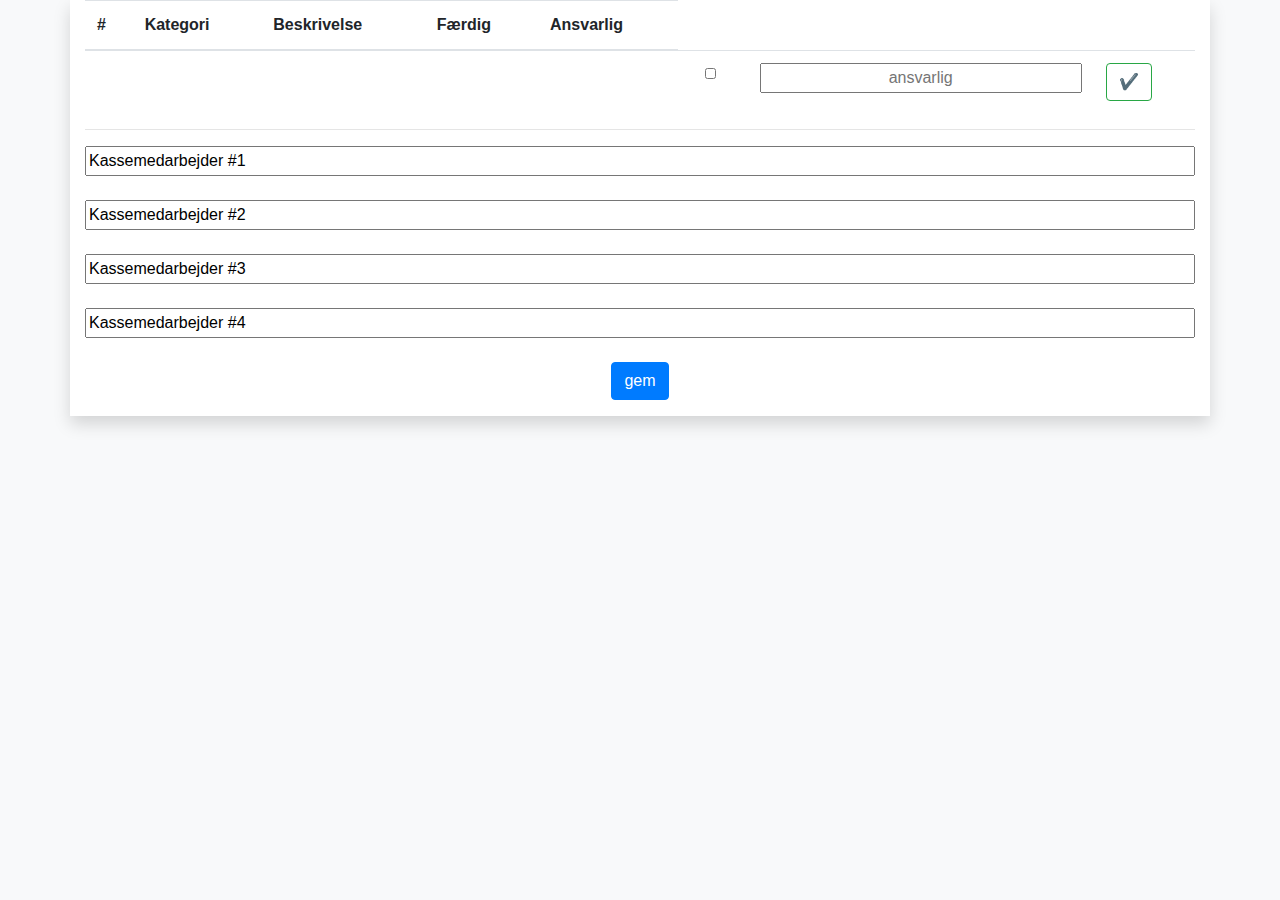
==== src/main/resources/templates/schedule.html @ bd7a28f4 "Fixed thymeleaf issue" ====
<!doctype html>
<html lang="en" xmlns:th="http://www.w3.org/1999/xhtml">
<head>
    <!-- Required meta tags -->
    <meta charset="utf-8">
    <meta name="viewport" content="width=device-width, initial-scale=1, shrink-to-fit=no">

    <!-- Bootstrap CSS -->
    <link rel="stylesheet" href="../stylesheets/bootstrap.css">
    <title>Netto</title>
</head>
<body class="bg-light">
<div class="container bg-white shadow">
    <table class="table">
        <thead>
            <th>#</th>
            <th>Kategori</th>
            <th>Beskrivelse</th>
            <th>Færdig</th>
            <th>Ansvarlig</th>
        </thead>
        <tbody>
            <tr th:each="scheduleTask: ${schedule.scheduleTasks}">
                <th th:text="${scheduleTask.task.id}"></th>
                <td th:text="${scheduleTask.task.category}"></td>
                <td th:text="${scheduleTask.task.description}"></td>
                <form action="/update-task" method="post">
                    <td><input hidden th:name="id" th:value="${scheduleTask.id}"></td>
                    <td><input hidden th:name="taskId" th:value="${scheduleTask.task.id}"></td>
                    <td><input hidden th:name="scheduleId" th:value="${scheduleTask.schedule.id}"></td>
                    <td><input th:checked="${scheduleTask.done}" class="input-group form-check-input" type="checkbox" name="done"></td>
                    <td><input th:value="${scheduleTask.responsible}" class="input-group text-center" type="text" placeholder="ansvarlig" name="responsible"></td>
                    <td><button class="btn btn-outline-success" type="submit">✔</button></td>
                </form>
            </tr>
        </tbody>
    </table>
    <hr>
    <form action="">
        <div class="text-center">
            <input class="input-group mb-4" value="Kassemedarbejder #1">
            <input class="input-group mb-4" value="Kassemedarbejder #2">
            <input class="input-group mb-4" value="Kassemedarbejder #3">
            <input class="input-group mb-4" value="Kassemedarbejder #4">
            <button class="btn btn-primary mb-3" type="submit">gem</button>
        </div>
    </form>

</div>

<!-- Optional JavaScript -->
<!-- jQuery first, then Popper.js, then Bootstrap JS -->
<script src="scripts/jquery.min.js"></script>
<script src="scripts/popper.min.js"></script>
<script src="scripts/bootstrap.min.js"></script>
</body>
</html>
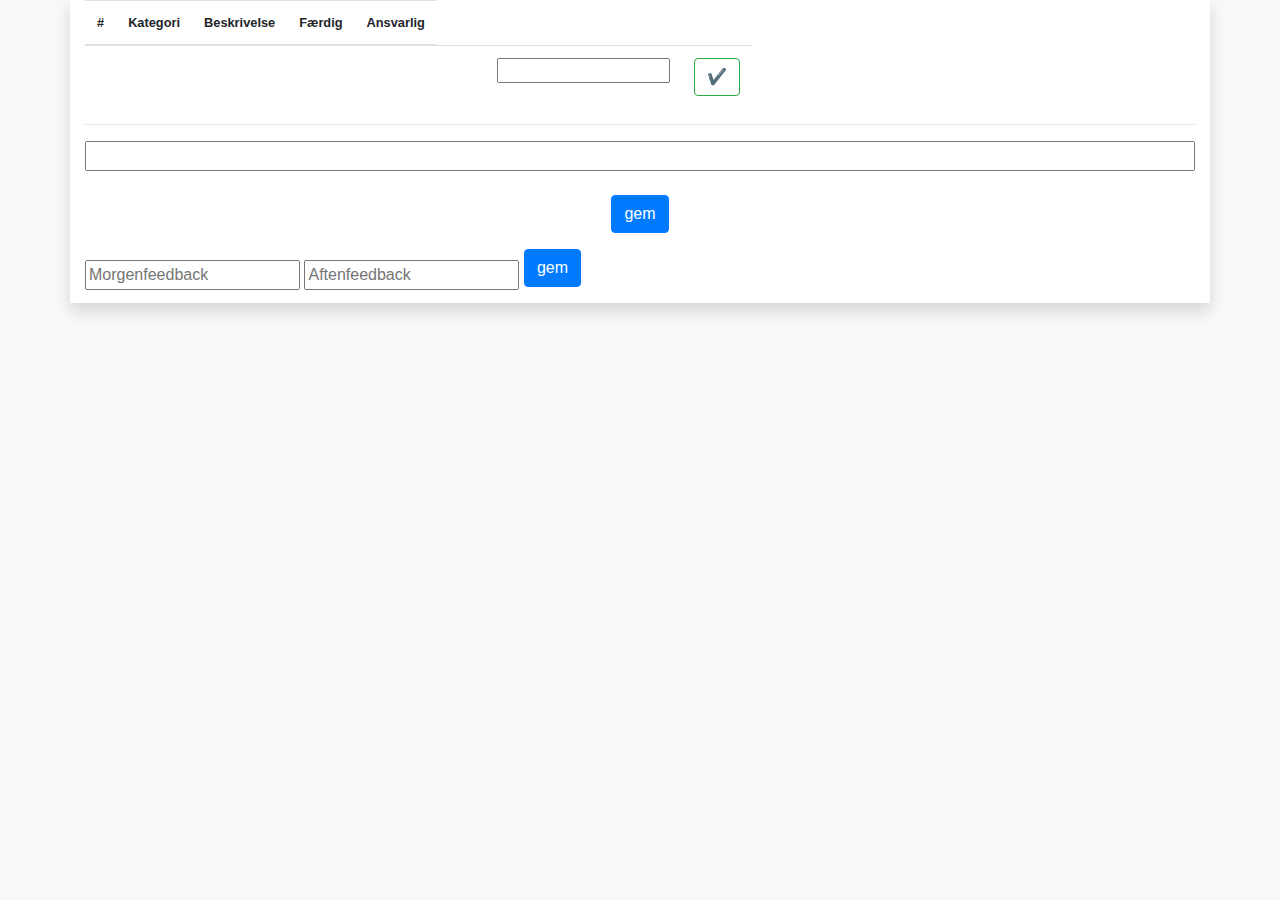
==== commit 741dbe74: "start sprint two" ====
--- a/src/main/resources/templates/schedule.html
+++ b/src/main/resources/templates/schedule.html
@@ -11,17 +11,17 @@
 </head>
 <body class="bg-light">
 <div class="container bg-white shadow">
-    <table class="table">
+    <table class="table table-responsive small">
         <thead>
-            <th>#</th>
-            <th>Kategori</th>
-            <th>Beskrivelse</th>
-            <th>Færdig</th>
-            <th>Ansvarlig</th>
+            <th scope="col">#</th>
+            <th scope="col">Kategori</th>
+            <th scope="col">Beskrivelse</th>
+            <th scope="col">Færdig</th>
+            <th scope="col">Ansvarlig</th>
         </thead>
         <tbody>
             <tr th:each="scheduleTask: ${schedule.scheduleTasks}">
-                <th th:text="${scheduleTask.task.id}"></th>
+                <th scope="row" th:text="${scheduleTask.task.id}"></th>
                 <td th:text="${scheduleTask.task.category}"></td>
                 <td th:text="${scheduleTask.task.description}"></td>
                 <form action="/update-task" method="post">
@@ -29,7 +29,7 @@
                     <td><input hidden th:name="taskId" th:value="${scheduleTask.task.id}"></td>
                     <td><input hidden th:name="scheduleId" th:value="${scheduleTask.schedule.id}"></td>
                     <td><input th:checked="${scheduleTask.done}" class="input-group form-check-input" type="checkbox" name="done"></td>
-                    <td><input th:value="${scheduleTask.responsible}" class="input-group text-center" type="text" placeholder="ansvarlig" name="responsible"></td>
+                    <td><input th:value="${scheduleTask.responsible}" class="input-group text-center" type="text" name="responsible"></td>
                     <td><button class="btn btn-outline-success" type="submit">✔</button></td>
                 </form>
             </tr>
@@ -38,14 +38,20 @@
     <hr>
     <form action="">
         <div class="text-center">
-            <input class="input-group mb-4" value="Kassemedarbejder #1">
-            <input class="input-group mb-4" value="Kassemedarbejder #2">
-            <input class="input-group mb-4" value="Kassemedarbejder #3">
-            <input class="input-group mb-4" value="Kassemedarbejder #4">
+            <form th:each="cashier: ${schedule.cashiers}" method="post" action="/update-cashier">
+            <input class="input-group mb-4" th:value="${cashier.name}" name="name">
             <button class="btn btn-primary mb-3" type="submit">gem</button>
+            </form>
         </div>
     </form>
-
+    <form action="/update-schedule" method="post">
+        <input hidden th:value="${schedule.id}" name="id">
+        <input hidden th:value="${schedule.date}" type="date" name="date">
+        <input hidden th:value="${schedule.shiftResponsibility}" name="shiftResponsibility">
+        <input type="text" placeholder="Morgenfeedback" th:value="${schedule.feedbackMorning}" name="feedbackMorning">
+        <input type="text" placeholder="Aftenfeedback" th:value="${schedule.feedbackEvening}" name="feedbackEvening">
+        <button class="btn btn-primary mb-3" type="submit">gem</button>
+    </form>
 </div>
 
 <!-- Optional JavaScript -->
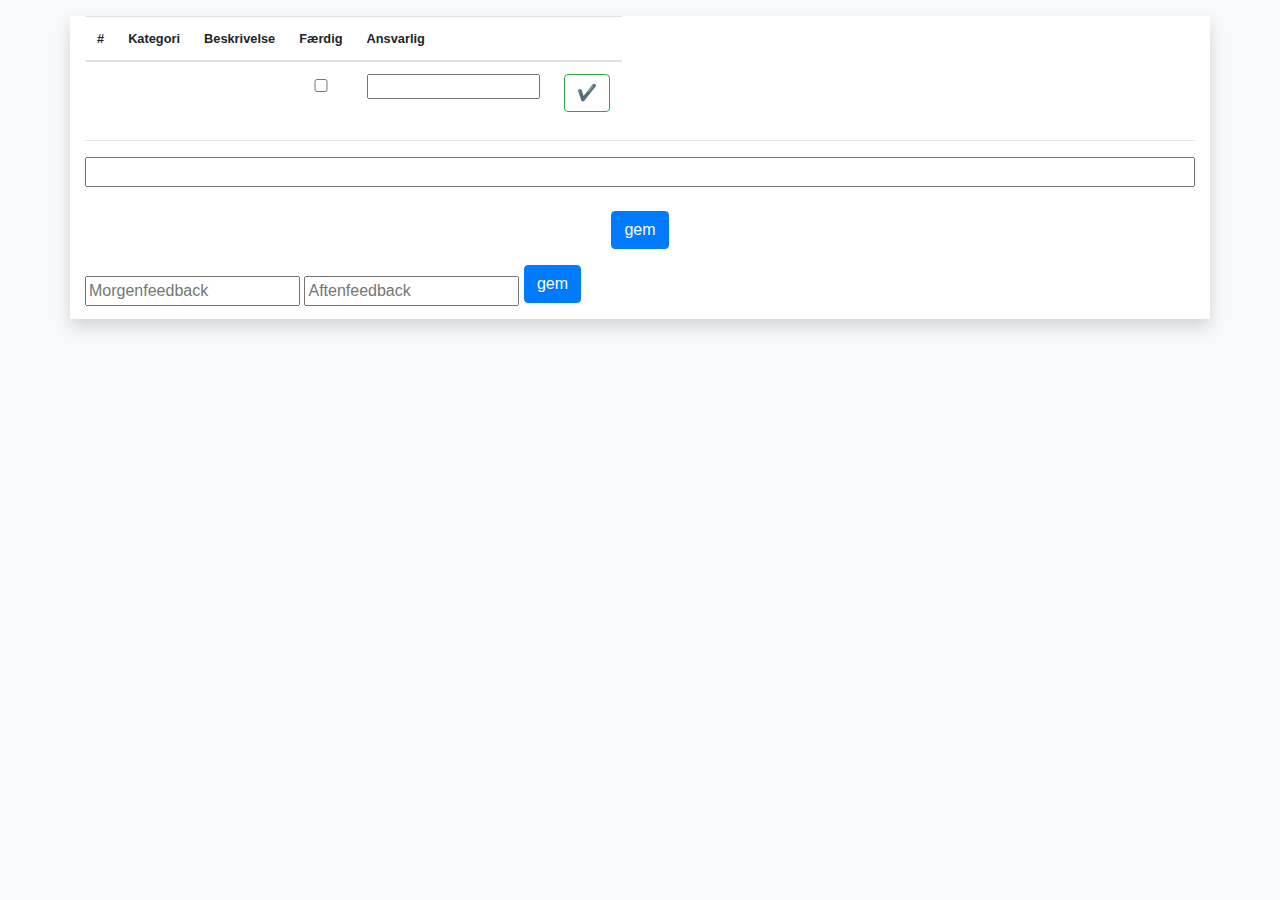
==== commit eacfe054: "Clickable rows" ====
--- a/src/main/resources/templates/schedule.html
+++ b/src/main/resources/templates/schedule.html
@@ -10,25 +10,28 @@
     <title>Netto</title>
 </head>
 <body class="bg-light">
-<div class="container bg-white shadow">
+<div class="container bg-white shadow mt-3">
     <table class="table table-responsive small">
         <thead>
+        <tr>
             <th scope="col">#</th>
             <th scope="col">Kategori</th>
             <th scope="col">Beskrivelse</th>
             <th scope="col">Færdig</th>
             <th scope="col">Ansvarlig</th>
+            <th scope="col"></th>
+        </tr>
         </thead>
         <tbody>
-            <tr th:each="scheduleTask: ${schedule.scheduleTasks}">
-                <th scope="row" th:text="${scheduleTask.task.id}"></th>
-                <td th:text="${scheduleTask.task.category}"></td>
-                <td th:text="${scheduleTask.task.description}"></td>
+            <tr th:each="scheduleTask: ${schedule.scheduleTasks}" >
+                <th scope="row" th:text="${scheduleTask.task.id}" th:style="${scheduleTask.isDone()} ? 'color:#a9a9a9;' : 'color:black;'" ></th>
+                <td th:text="${scheduleTask.task.category}"  th:style="${scheduleTask.isDone()} ? 'color:#a9a9a9;' : 'color:black;'"></td>
+                <td th:text="${scheduleTask.task.description}" th:style="${scheduleTask.isDone()} ? 'color:#a9a9a9;' : 'color:black;'"></td>
                 <form action="/update-task" method="post">
-                    <td><input hidden th:name="id" th:value="${scheduleTask.id}"></td>
-                    <td><input hidden th:name="taskId" th:value="${scheduleTask.task.id}"></td>
-                    <td><input hidden th:name="scheduleId" th:value="${scheduleTask.schedule.id}"></td>
-                    <td><input th:checked="${scheduleTask.done}" class="input-group form-check-input" type="checkbox" name="done"></td>
+                    <input hidden th:name="id" th:value="${scheduleTask.id}">
+                    <input hidden th:name="taskId" th:value="${scheduleTask.task.id}">
+                    <input hidden th:name="scheduleId" th:value="${scheduleTask.schedule.id}">
+                    <td align="right"><input th:checked="${scheduleTask.done}" class="input-group form-check-input" type="checkbox" name="done"></td>
                     <td><input th:value="${scheduleTask.responsible}" class="input-group text-center" type="text" name="responsible"></td>
                     <td><button class="btn btn-outline-success" type="submit">✔</button></td>
                 </form>
@@ -36,14 +39,16 @@
         </tbody>
     </table>
     <hr>
-    <form action="">
-        <div class="text-center">
-            <form th:each="cashier: ${schedule.cashiers}" method="post" action="/update-cashier">
+
+    <div th:each="cashier: ${schedule.cashiers}" class="text-center">
+        <form method="post" action="/update-cashier">
+            <input hidden th:name="id" th:value="${cashier.id}">
+            <input hidden th:name="scheduleFkId" th:value="${cashier.schedule.id}">
             <input class="input-group mb-4" th:value="${cashier.name}" name="name">
+            <input hidden th:name="schedule" th:field="${schedule}">
             <button class="btn btn-primary mb-3" type="submit">gem</button>
-            </form>
-        </div>
-    </form>
+        </form>
+    </div>
     <form action="/update-schedule" method="post">
         <input hidden th:value="${schedule.id}" name="id">
         <input hidden th:value="${schedule.date}" type="date" name="date">
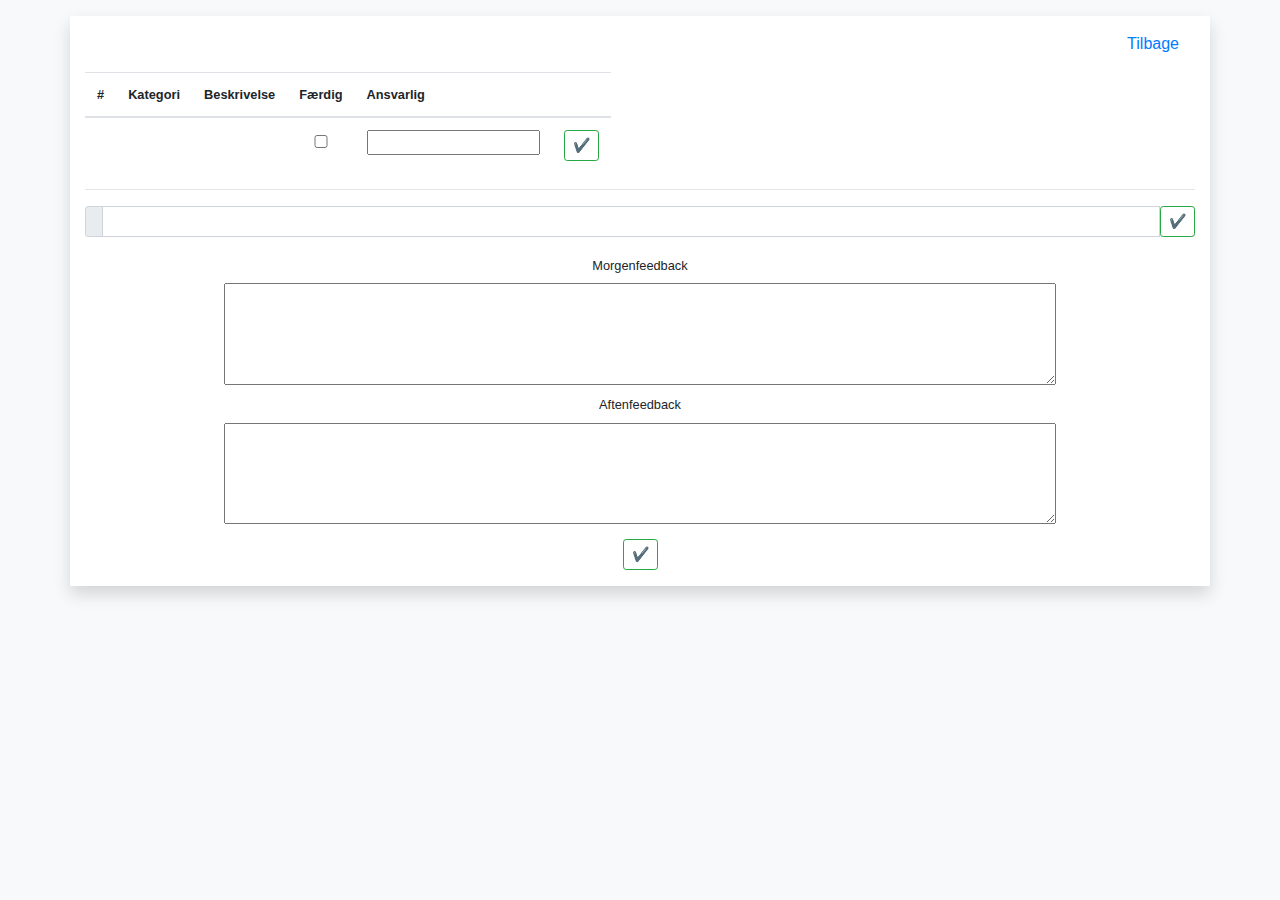
==== commit ee67606b: "CSS- & HTML-ændringer" ====
--- a/src/main/resources/templates/schedule.html
+++ b/src/main/resources/templates/schedule.html
@@ -11,11 +11,17 @@
 </head>
 <body class="bg-light">
 <div class="container bg-white shadow mt-3">
+    <nav class="navbar navbar-light bg-white justify-content-center justify-content-md-between">
+            <a class="navbar-brand d-inline-block" href="/">
+                <img src="../images/netto-logo.svg" width="150" class="d-inline-block align-top" alt="">
+            </a>
+        <a href="/"><span aria-hidden="true">Tilbage</span></a>
+    </nav>
     <table class="table table-responsive small">
         <thead>
         <tr>
-            <th scope="col">#</th>
-            <th scope="col">Kategori</th>
+            <th class="d-none d-sm-table-cell" scope="col">#</th>
+            <th class="d-none d-sm-table-cell" scope="col">Kategori</th>
             <th scope="col">Beskrivelse</th>
             <th scope="col">Færdig</th>
             <th scope="col">Ansvarlig</th>
@@ -24,8 +30,8 @@
         </thead>
         <tbody>
             <tr th:each="scheduleTask: ${schedule.scheduleTasks}" >
-                <th scope="row" th:text="${scheduleTask.task.id}" th:style="${scheduleTask.isDone()} ? 'color:#a9a9a9;' : 'color:black;'" ></th>
-                <td th:text="${scheduleTask.task.category}"  th:style="${scheduleTask.isDone()} ? 'color:#a9a9a9;' : 'color:black;'"></td>
+                <th class="d-none d-sm-table-cell" scope="row" th:text="${scheduleTask.task.id}" th:style="${scheduleTask.isDone()} ? 'color:#a9a9a9;' : 'color:black;'" ></th>
+                <td class="d-none d-sm-table-cell" th:text="${scheduleTask.task.category}"  th:style="${scheduleTask.isDone()} ? 'color:#a9a9a9;' : 'color:black;'"></td>
                 <td th:text="${scheduleTask.task.description}" th:style="${scheduleTask.isDone()} ? 'color:#a9a9a9;' : 'color:black;'"></td>
                 <form action="/update-task" method="post">
                     <input hidden th:name="id" th:value="${scheduleTask.id}">
@@ -33,30 +39,40 @@
                     <input hidden th:name="scheduleId" th:value="${scheduleTask.schedule.id}">
                     <td align="right"><input th:checked="${scheduleTask.done}" class="input-group form-check-input" type="checkbox" name="done"></td>
                     <td><input th:value="${scheduleTask.responsible}" class="input-group text-center" type="text" name="responsible"></td>
-                    <td><button class="btn btn-outline-success" type="submit">✔</button></td>
+                    <td><button class="btn btn-outline-success btn-sm" type="submit">✔</button></td>
                 </form>
             </tr>
         </tbody>
     </table>
     <hr>
 
-    <div th:each="cashier: ${schedule.cashiers}" class="text-center">
+    <div th:each="cashier,iter: ${schedule.cashiers}" class="text-center mb-3">
         <form method="post" action="/update-cashier">
             <input hidden th:name="id" th:value="${cashier.id}">
             <input hidden th:name="scheduleFkId" th:value="${cashier.schedule.id}">
-            <input class="input-group mb-4" th:value="${cashier.name}" name="name">
+            <div class="input-group input-group-sm">
+            <div class="input-group-prepend">
+                <span class="input-group-text" id="inputGroup-sizing-sm" th:text="'Kassemedarbejder #' + ${iter.index + 1}"></span>
+            </div>
+            <input class="form-control" th:value="${cashier.name}" name="name">
             <input hidden th:name="schedule" th:field="${schedule}">
-            <button class="btn btn-primary mb-3" type="submit">gem</button>
+            <button class="btn btn-outline-success btn-sm d-inline-block" type="submit">✔</button>
+            </div>
         </form>
     </div>
+    <div class="text-center">
     <form action="/update-schedule" method="post">
         <input hidden th:value="${schedule.id}" name="id">
         <input hidden th:value="${schedule.date}" type="date" name="date">
         <input hidden th:value="${schedule.shiftResponsibility}" name="shiftResponsibility">
-        <input type="text" placeholder="Morgenfeedback" th:value="${schedule.feedbackMorning}" name="feedbackMorning">
-        <input type="text" placeholder="Aftenfeedback" th:value="${schedule.feedbackEvening}" name="feedbackEvening">
-        <button class="btn btn-primary mb-3" type="submit">gem</button>
+        <label class="small w-100">Morgenfeedback</label>
+        <textarea class="w-75 small" type="text" rows="5" th:text="${schedule.feedbackMorning}" name="feedbackMorning"></textarea>
+        <label class="small w-100">Aftenfeedback</label>
+        <textarea class="w-75 mb-2 small" type="text" rows="5" th:text="${schedule.feedbackEvening}" name="feedbackEvening"></textarea>
+        <br>
+        <button class="btn btn-outline-success btn-sm mb-3" type="submit">✔</button>
     </form>
+    </div>
 </div>
 
 <!-- Optional JavaScript -->
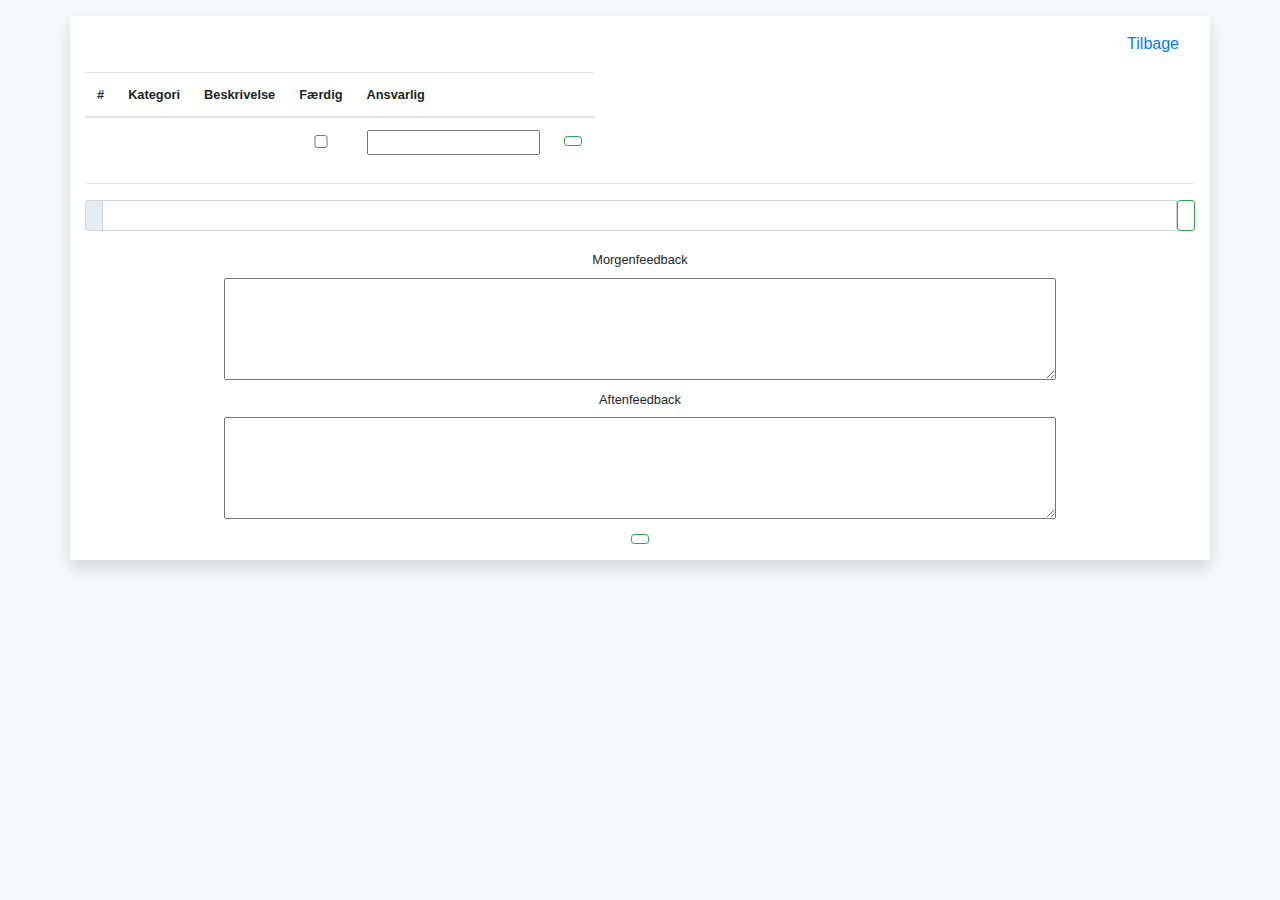
==== commit ccc0c309: "Final Edition" ====
--- a/src/main/resources/templates/schedule.html
+++ b/src/main/resources/templates/schedule.html
@@ -7,6 +7,8 @@
 
     <!-- Bootstrap CSS -->
     <link rel="stylesheet" href="../stylesheets/bootstrap.css">
+    <link rel="stylesheet" href="https://use.fontawesome.com/releases/v5.6.1/css/all.css" integrity="sha384-gfdkjb5BdAXd+lj+gudLWI+BXq4IuLW5IT+brZEZsLFm++aCMlF1V92rMkPaX4PP" crossorigin="anonymous">
+
     <title>Netto</title>
 </head>
 <body class="bg-light">
@@ -39,7 +41,7 @@
                     <input hidden th:name="scheduleId" th:value="${scheduleTask.schedule.id}">
                     <td align="right"><input th:checked="${scheduleTask.done}" class="input-group form-check-input" type="checkbox" name="done"></td>
                     <td><input th:value="${scheduleTask.responsible}" class="input-group text-center" type="text" name="responsible"></td>
-                    <td><button class="btn btn-outline-success btn-sm" type="submit">✔</button></td>
+                    <td><button class="btn btn-outline-success btn-sm" type="submit"><i class="fas fa-check"></i></button></td>
                 </form>
             </tr>
         </tbody>
@@ -56,7 +58,7 @@
             </div>
             <input class="form-control" th:value="${cashier.name}" name="name">
             <input hidden th:name="schedule" th:field="${schedule}">
-            <button class="btn btn-outline-success btn-sm d-inline-block" type="submit">✔</button>
+            <button class="btn btn-outline-success btn-sm d-inline-block" type="submit"><i class="fas fa-check"></i></button>
             </div>
         </form>
     </div>
@@ -70,7 +72,7 @@
         <label class="small w-100">Aftenfeedback</label>
         <textarea class="w-75 mb-2 small" type="text" rows="5" th:text="${schedule.feedbackEvening}" name="feedbackEvening"></textarea>
         <br>
-        <button class="btn btn-outline-success btn-sm mb-3" type="submit">✔</button>
+        <button class="btn btn-outline-success btn-sm mb-3" type="submit"><i class="fas fa-check"></i></button>
     </form>
     </div>
 </div>
